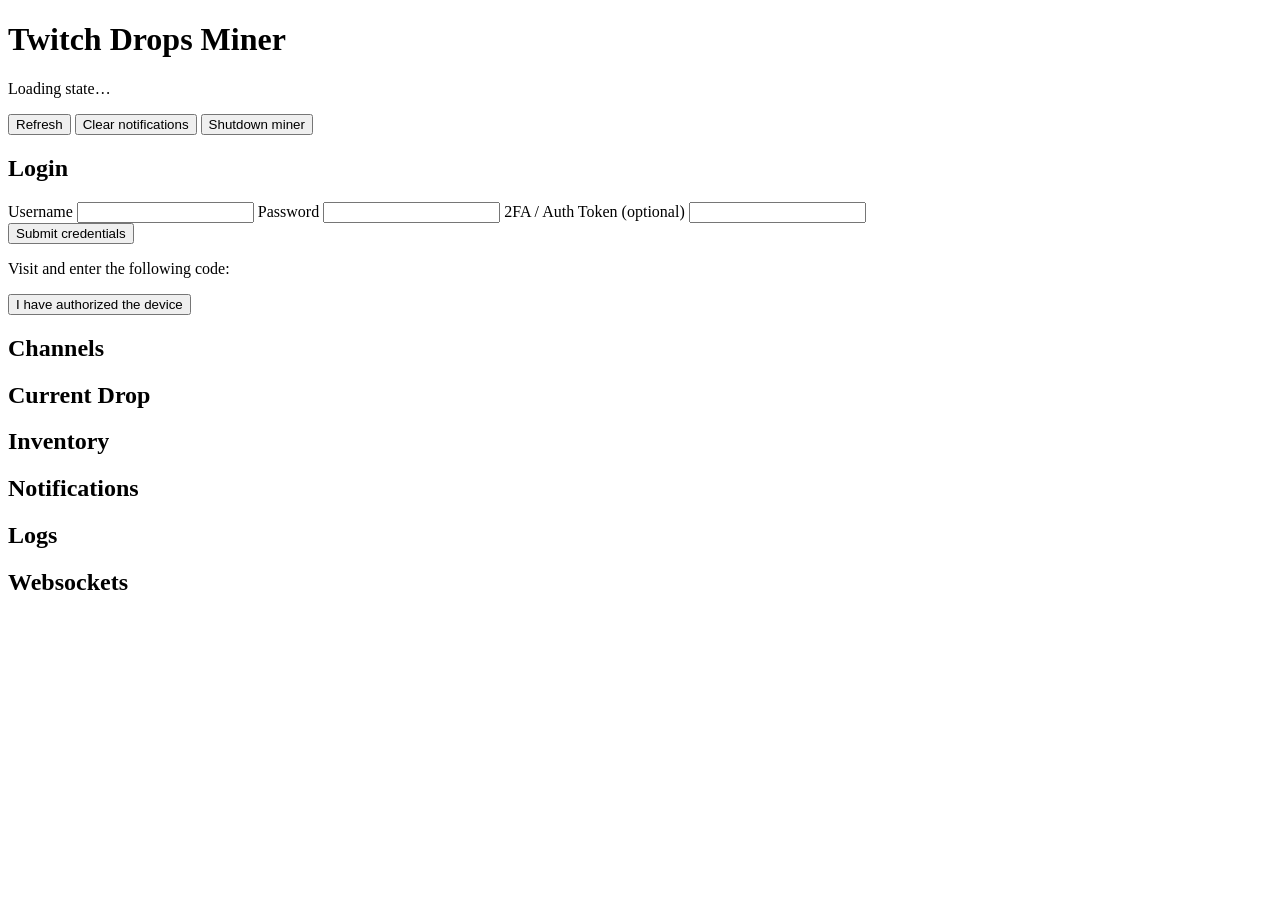
==== web_wrapper/static/index.html @ 3ef7de86 "Add browser UI for headless wrapper" ====
<!DOCTYPE html>
<html lang="en">
  <head>
    <meta charset="utf-8" />
    <meta name="viewport" content="width=device-width, initial-scale=1" />
    <title>Twitch Drops Miner Web UI</title>
    <link rel="stylesheet" href="/static/styles.css" />
  </head>
  <body>
    <header class="app-header">
      <div class="status">
        <h1>Twitch Drops Miner</h1>
        <p id="status-text">Loading state…</p>
        <p class="tray" id="tray-title"></p>
      </div>
      <div class="actions">
        <button id="refresh-button" type="button">Refresh</button>
        <button id="clear-notifications" type="button">Clear notifications</button>
        <button id="shutdown-button" type="button" class="danger">Shutdown miner</button>
      </div>
    </header>
    <main>
      <section class="card" id="login-section">
        <h2>Login</h2>
        <p id="login-status"></p>
        <p id="login-user"></p>
        <div id="login-request" class="hidden">
          <p id="login-message"></p>
          <form id="credentials-form" class="hidden">
            <label>
              Username
              <input type="text" name="username" required autocomplete="username" />
            </label>
            <label>
              Password
              <input type="password" name="password" required autocomplete="current-password" />
            </label>
            <label>
              2FA / Auth Token (optional)
              <input type="text" name="token" autocomplete="one-time-code" />
            </label>
            <div class="form-actions">
              <button type="submit">Submit credentials</button>
            </div>
          </form>
          <div id="device-form" class="hidden">
            <p>
              Visit <a id="device-url" href="#" target="_blank" rel="noreferrer"></a>
              and enter the following code:
            </p>
            <p class="device-code" id="device-code"></p>
            <button type="button" id="device-confirm">I have authorized the device</button>
          </div>
        </div>
      </section>
      <section class="card" id="channels-section">
        <h2>Channels</h2>
        <p id="current-channel"></p>
        <div class="channel-list" id="channel-list"></div>
      </section>
      <section class="card" id="current-drop-section">
        <h2>Current Drop</h2>
        <div id="current-drop"></div>
      </section>
      <section class="card" id="inventory-section">
        <h2>Inventory</h2>
        <div id="inventory"></div>
      </section>
      <section class="card" id="notifications-section">
        <h2>Notifications</h2>
        <ul id="notifications"></ul>
      </section>
      <section class="card" id="logs-section">
        <h2>Logs</h2>
        <pre id="logs" class="logs"></pre>
      </section>
      <section class="card" id="websockets-section">
        <h2>Websockets</h2>
        <div id="websockets"></div>
      </section>
    </main>
    <div id="toast" class="toast hidden"></div>
    <script src="/static/app.js" type="module"></script>
  </body>
</html>
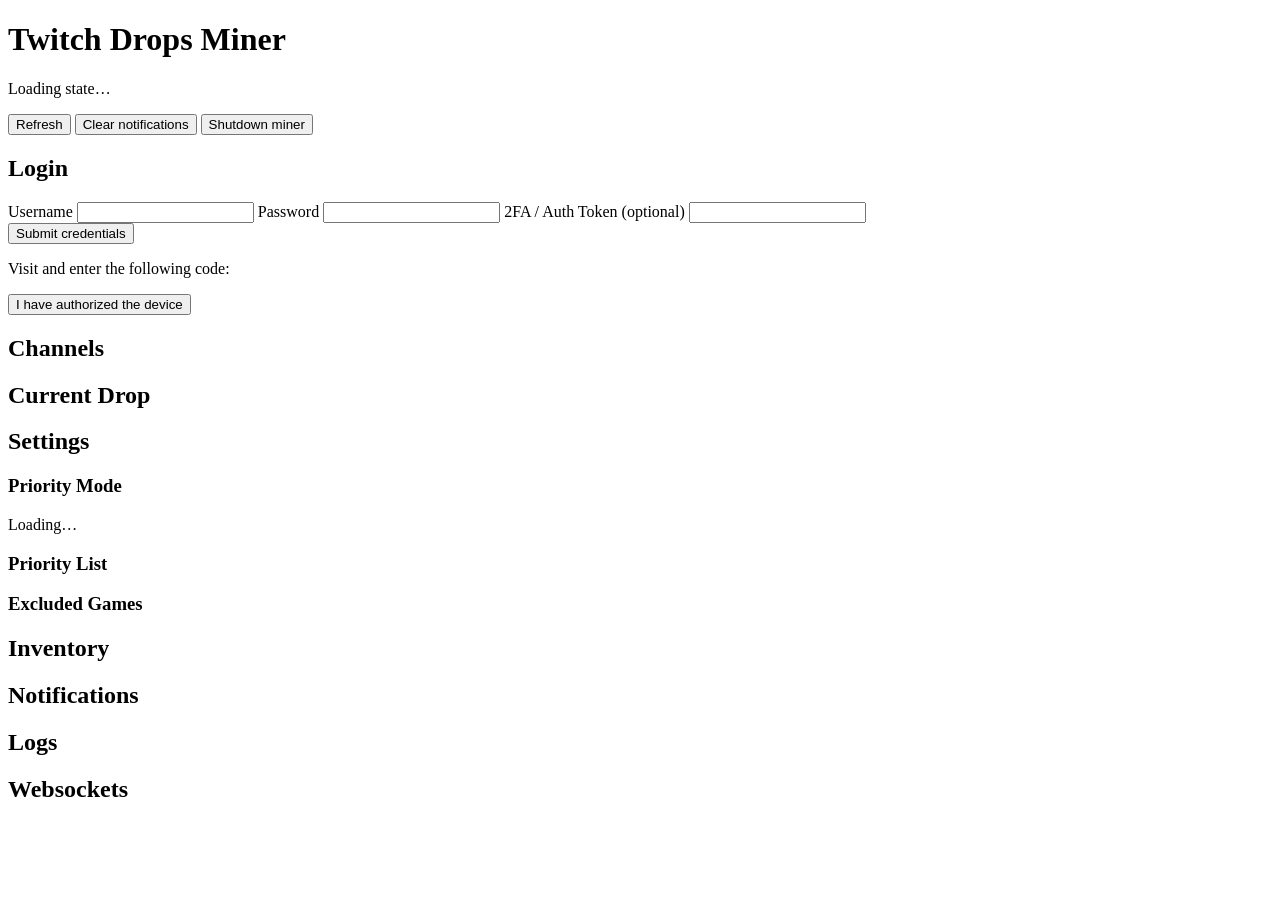
==== commit c96a4828: "Surface miner settings in web dashboard" ====
--- a/web_wrapper/static/index.html
+++ b/web_wrapper/static/index.html
@@ -62,6 +62,24 @@
         <h2>Current Drop</h2>
         <div id="current-drop"></div>
       </section>
+      <section class="card" id="settings-section">
+        <h2>Settings</h2>
+        <div class="settings-grid">
+          <div class="settings-block">
+            <h3>Priority Mode</h3>
+            <p id="priority-mode-label" class="settings-mode-label">Loading…</p>
+            <p id="priority-mode-value" class="muted"></p>
+          </div>
+          <div class="settings-block">
+            <h3>Priority List</h3>
+            <ul id="priority-list" class="settings-list"></ul>
+          </div>
+          <div class="settings-block">
+            <h3>Excluded Games</h3>
+            <ul id="exclude-list" class="settings-list"></ul>
+          </div>
+        </div>
+      </section>
       <section class="card" id="inventory-section">
         <h2>Inventory</h2>
         <div id="inventory"></div>
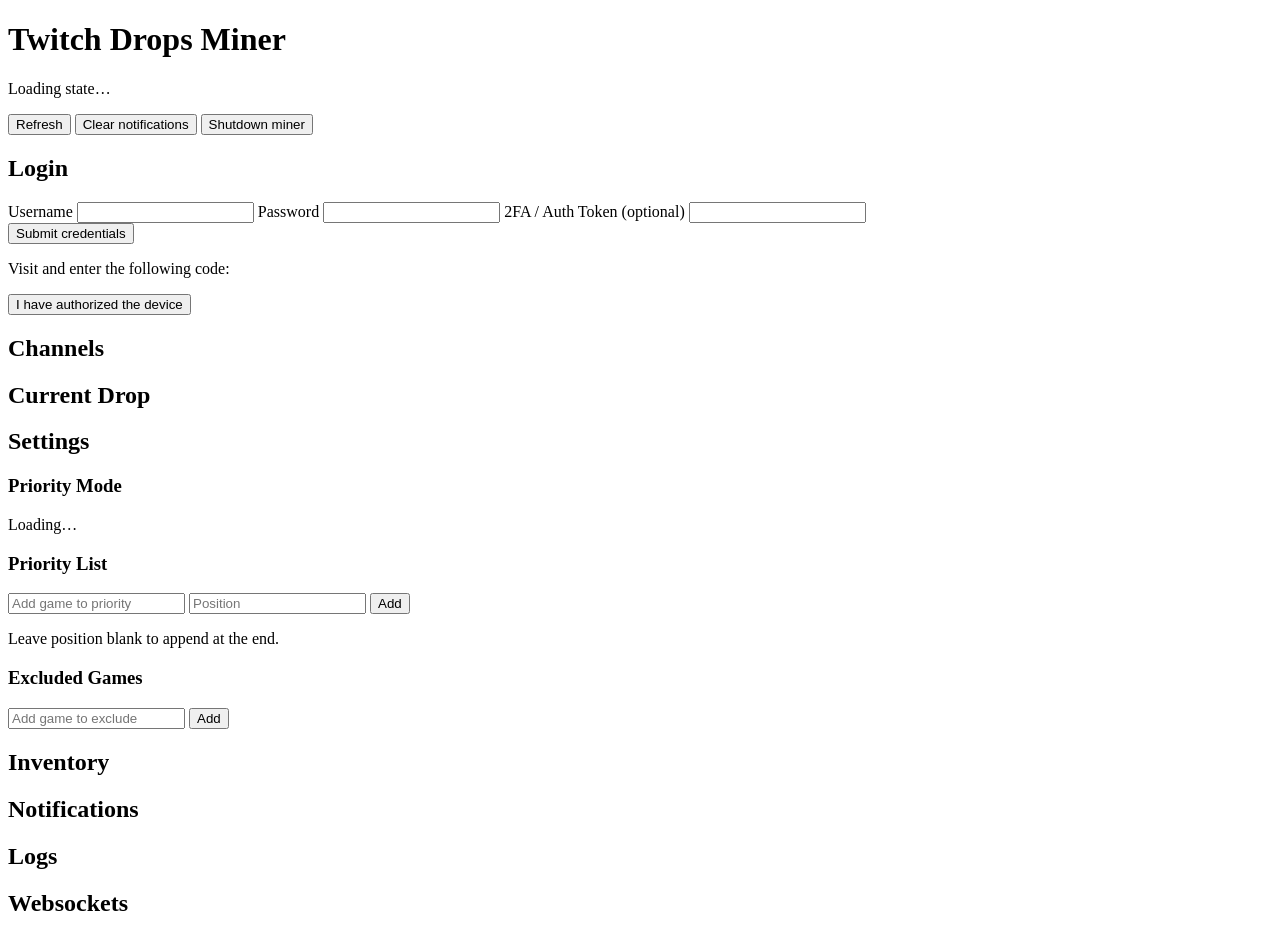
==== commit 63e9ce4f: "Allow editing miner settings from web UI" ====
--- a/web_wrapper/static/index.html
+++ b/web_wrapper/static/index.html
@@ -72,13 +72,51 @@
           </div>
           <div class="settings-block">
             <h3>Priority List</h3>
+            <form id="priority-form" class="settings-form">
+              <div class="settings-form-row">
+                <input
+                  type="text"
+                  id="priority-game"
+                  name="game"
+                  list="games-options"
+                  placeholder="Add game to priority"
+                  autocomplete="off"
+                  required
+                />
+                <input
+                  type="number"
+                  id="priority-position"
+                  name="position"
+                  min="1"
+                  placeholder="Position"
+                  inputmode="numeric"
+                />
+                <button type="submit">Add</button>
+              </div>
+              <p class="form-hint">Leave position blank to append at the end.</p>
+            </form>
             <ul id="priority-list" class="settings-list"></ul>
           </div>
           <div class="settings-block">
             <h3>Excluded Games</h3>
+            <form id="exclude-form" class="settings-form">
+              <div class="settings-form-row">
+                <input
+                  type="text"
+                  id="exclude-game"
+                  name="game"
+                  list="games-options"
+                  placeholder="Add game to exclude"
+                  autocomplete="off"
+                  required
+                />
+                <button type="submit">Add</button>
+              </div>
+            </form>
             <ul id="exclude-list" class="settings-list"></ul>
           </div>
         </div>
+        <datalist id="games-options"></datalist>
       </section>
       <section class="card" id="inventory-section">
         <h2>Inventory</h2>
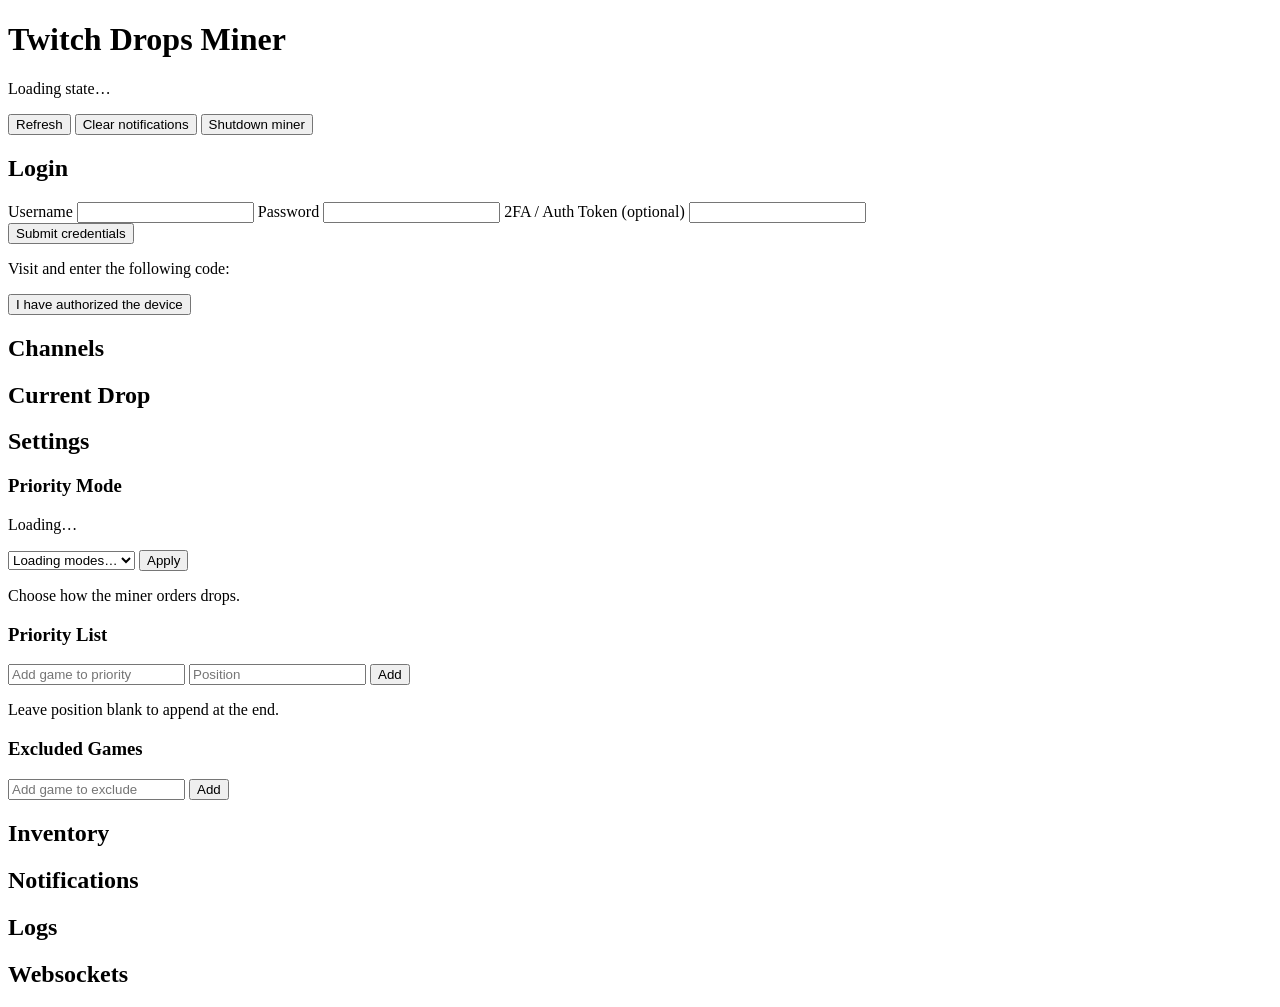
==== commit 0d2b969b: "Add priority mode controls to web UI" ====
--- a/web_wrapper/static/index.html
+++ b/web_wrapper/static/index.html
@@ -69,6 +69,15 @@
             <h3>Priority Mode</h3>
             <p id="priority-mode-label" class="settings-mode-label">Loading…</p>
             <p id="priority-mode-value" class="muted"></p>
+            <form id="priority-mode-form" class="settings-form">
+              <div class="settings-form-row">
+                <select id="priority-mode-select" name="mode" aria-label="Select priority mode">
+                  <option value="" disabled selected>Loading modes…</option>
+                </select>
+                <button type="submit">Apply</button>
+              </div>
+              <p class="form-hint">Choose how the miner orders drops.</p>
+            </form>
           </div>
           <div class="settings-block">
             <h3>Priority List</h3>
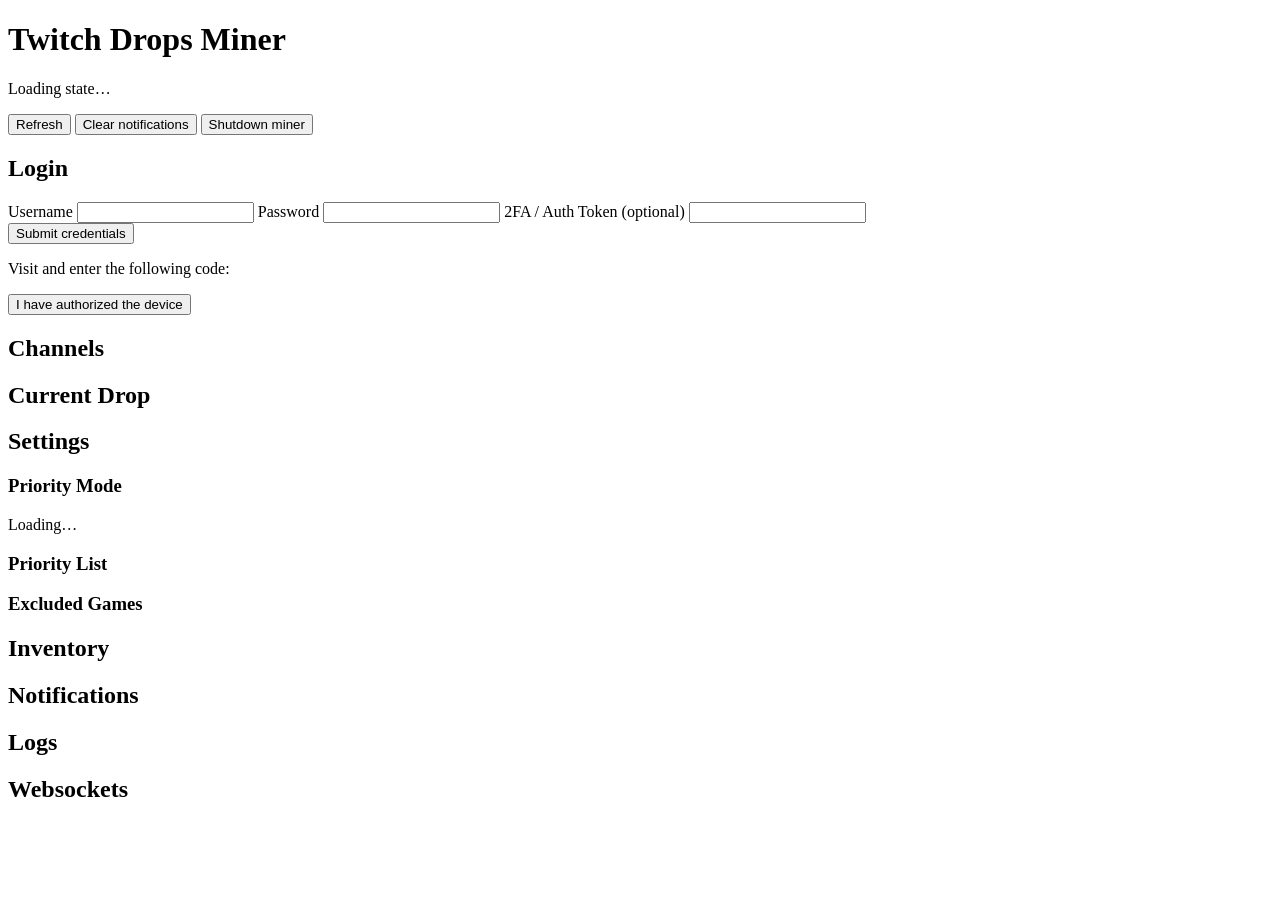
==== commit 3fdcdd60: "Merge 8dfe0e65eaa43a1fc1bf2e054db28aa833677e2c into 352e0684fc8d1a411475e281a255e3c68e375b0c" ====
--- a/web_wrapper/static/index.html
+++ b/web_wrapper/static/index.html
@@ -69,63 +69,16 @@
             <h3>Priority Mode</h3>
             <p id="priority-mode-label" class="settings-mode-label">Loading…</p>
             <p id="priority-mode-value" class="muted"></p>
-            <form id="priority-mode-form" class="settings-form">
-              <div class="settings-form-row">
-                <select id="priority-mode-select" name="mode" aria-label="Select priority mode">
-                  <option value="" disabled selected>Loading modes…</option>
-                </select>
-                <button type="submit">Apply</button>
-              </div>
-              <p class="form-hint">Choose how the miner orders drops.</p>
-            </form>
           </div>
           <div class="settings-block">
             <h3>Priority List</h3>
-            <form id="priority-form" class="settings-form">
-              <div class="settings-form-row">
-                <input
-                  type="text"
-                  id="priority-game"
-                  name="game"
-                  list="games-options"
-                  placeholder="Add game to priority"
-                  autocomplete="off"
-                  required
-                />
-                <input
-                  type="number"
-                  id="priority-position"
-                  name="position"
-                  min="1"
-                  placeholder="Position"
-                  inputmode="numeric"
-                />
-                <button type="submit">Add</button>
-              </div>
-              <p class="form-hint">Leave position blank to append at the end.</p>
-            </form>
             <ul id="priority-list" class="settings-list"></ul>
           </div>
           <div class="settings-block">
             <h3>Excluded Games</h3>
-            <form id="exclude-form" class="settings-form">
-              <div class="settings-form-row">
-                <input
-                  type="text"
-                  id="exclude-game"
-                  name="game"
-                  list="games-options"
-                  placeholder="Add game to exclude"
-                  autocomplete="off"
-                  required
-                />
-                <button type="submit">Add</button>
-              </div>
-            </form>
             <ul id="exclude-list" class="settings-list"></ul>
           </div>
         </div>
-        <datalist id="games-options"></datalist>
       </section>
       <section class="card" id="inventory-section">
         <h2>Inventory</h2>
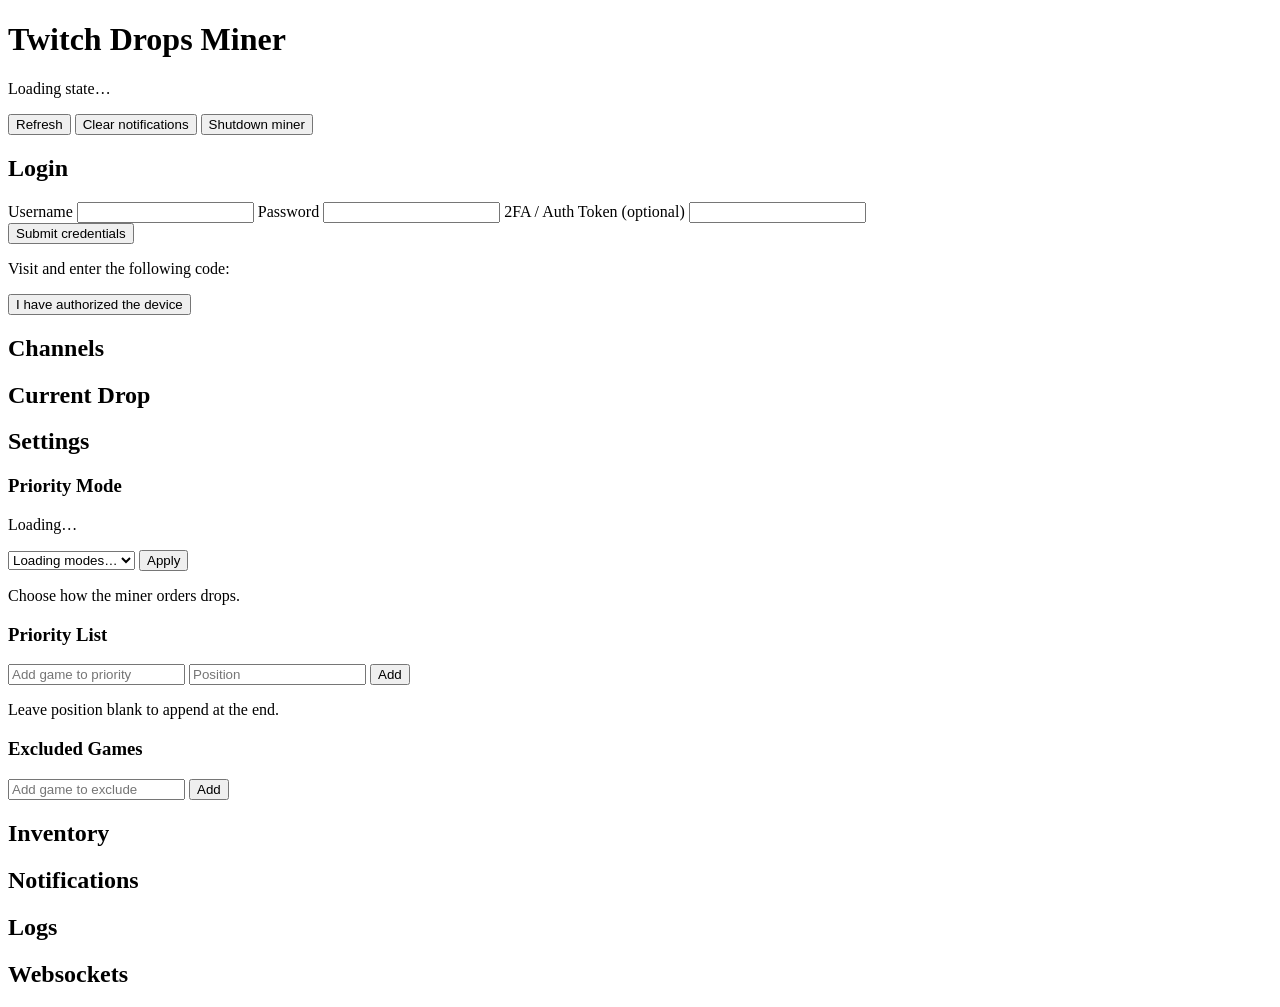
==== commit 0c54b78c: "Merge 2b7dd89f68dbfdc6f3458c0bcc8a8ad2b8f4929b into 352e0684fc8d1a411475e281a255e3c68e375b0c" ====
--- a/web_wrapper/static/index.html
+++ b/web_wrapper/static/index.html
@@ -69,16 +69,63 @@
             <h3>Priority Mode</h3>
             <p id="priority-mode-label" class="settings-mode-label">Loading…</p>
             <p id="priority-mode-value" class="muted"></p>
+            <form id="priority-mode-form" class="settings-form">
+              <div class="settings-form-row">
+                <select id="priority-mode-select" name="mode" aria-label="Select priority mode">
+                  <option value="" disabled selected>Loading modes…</option>
+                </select>
+                <button type="submit">Apply</button>
+              </div>
+              <p class="form-hint">Choose how the miner orders drops.</p>
+            </form>
           </div>
           <div class="settings-block">
             <h3>Priority List</h3>
+            <form id="priority-form" class="settings-form">
+              <div class="settings-form-row">
+                <input
+                  type="text"
+                  id="priority-game"
+                  name="game"
+                  list="games-options"
+                  placeholder="Add game to priority"
+                  autocomplete="off"
+                  required
+                />
+                <input
+                  type="number"
+                  id="priority-position"
+                  name="position"
+                  min="1"
+                  placeholder="Position"
+                  inputmode="numeric"
+                />
+                <button type="submit">Add</button>
+              </div>
+              <p class="form-hint">Leave position blank to append at the end.</p>
+            </form>
             <ul id="priority-list" class="settings-list"></ul>
           </div>
           <div class="settings-block">
             <h3>Excluded Games</h3>
+            <form id="exclude-form" class="settings-form">
+              <div class="settings-form-row">
+                <input
+                  type="text"
+                  id="exclude-game"
+                  name="game"
+                  list="games-options"
+                  placeholder="Add game to exclude"
+                  autocomplete="off"
+                  required
+                />
+                <button type="submit">Add</button>
+              </div>
+            </form>
             <ul id="exclude-list" class="settings-list"></ul>
           </div>
         </div>
+        <datalist id="games-options"></datalist>
       </section>
       <section class="card" id="inventory-section">
         <h2>Inventory</h2>
